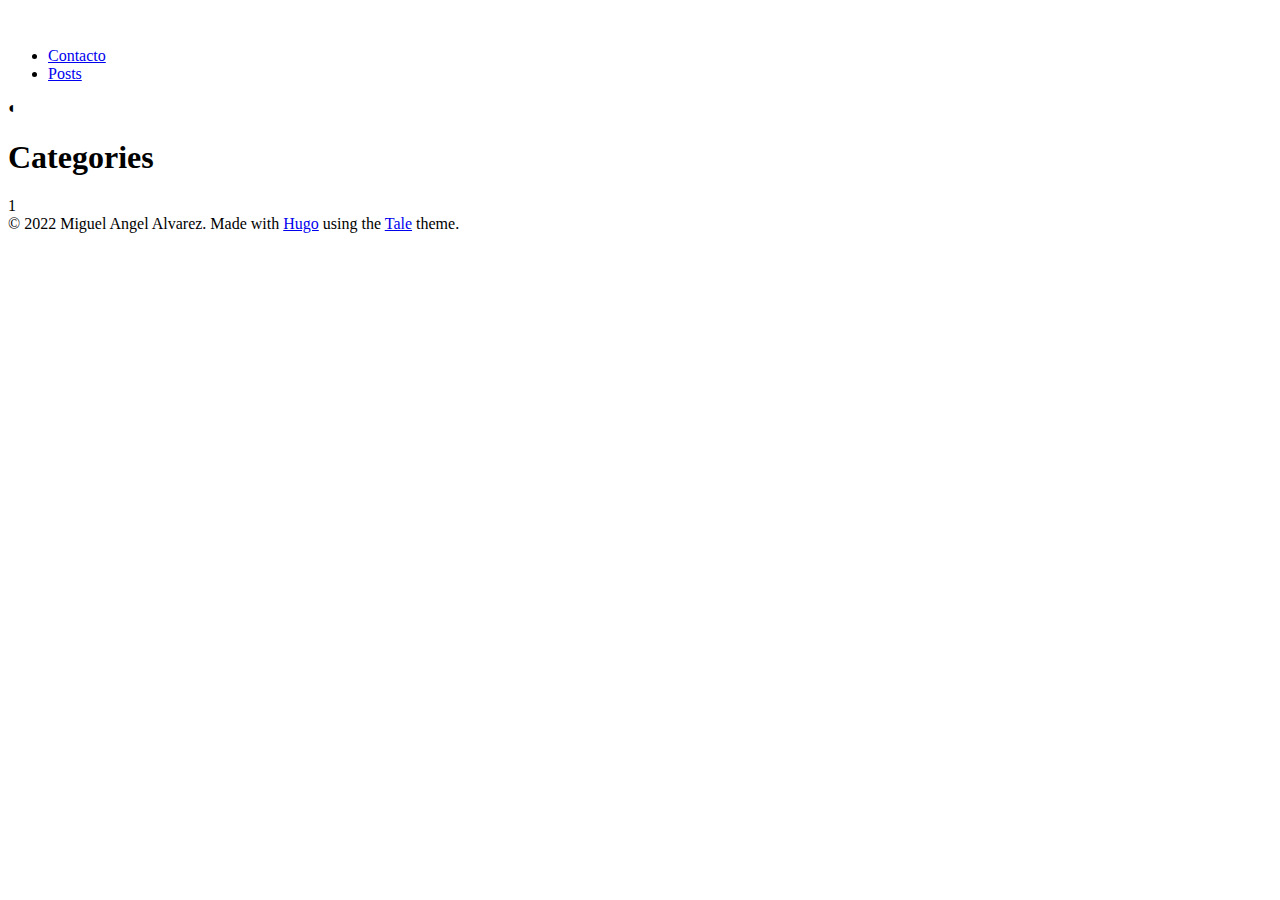
==== public/categories/index.html @ 52b94b4b "Merge branch 'master' of https://github.com/PabloGuerreiro/primeros-pasos-hugo" ====
<!DOCTYPE html>
<html lang="es">
    <head>
		
		
		<meta charset="UTF-8">
		<meta name="viewport" content="width=device-width, initial-scale=1.0">

		<title>Categories &middot; </title>

		
		<link rel="stylesheet" href="/css/style.css">
		<link rel="stylesheet" href="/css/fonts.css">
		
		<link rel="icon" href="/favicon.ico"/>
		<link rel="icon" type="image/png" sizes="32x32" href="/images/favicon-32x32.png">
		<link rel="icon" type="image/png" sizes="16x16" href="/images/favicon-16x16.png">
		<link rel="apple-touch-icon" sizes="180x180" href="/images/apple-touch-icon.png">

		
		<link href="/categories/index.xml" rel="alternate" type="application/rss+xml" title="" />

		<script src="/js/darkmode.js"></script>
	</head>

    <body>
        		<nav class="nav">
			<div class="nav-container">
				<a href="/">
					
						
						<img src="https://www.lapuntanet.com.ar/images/logo.png" alt=>
						<h1 class="nav-title"></h1>
					
				</a>
				<ul>
    
    
        <li>
            <a href="/contacto/">
                
                <span>Contacto</span>
                
            </a>
        </li>
    
        <li>
            <a href="/posts/">
                
                <span>Posts</span>
                
            </a>
        </li>
    
</ul>
			</div>
		</nav>

        <div id="darkModeToggle" onclick="toggleDarkMode()">
  &#9680; 
</div>

        
<main>
    <h1>Categories</h1>
	<div class="catalogue">
        <ul></ul>
	</div>
	
	<div class="pagination"><span>1</span>
	</div>
</main>


        		<footer>
			
			<span>
			&copy; <time datetime="2022-10-09 03:09:02.4904734 -0300 -03 m=&#43;0.233904101">2022</time> Miguel Angel Alvarez. Made with <a href='https://gohugo.io'>Hugo</a> using the <a href='https://github.com/EmielH/tale-hugo/'>Tale</a> theme.
			</span>
		</footer>

    </body>
</html>
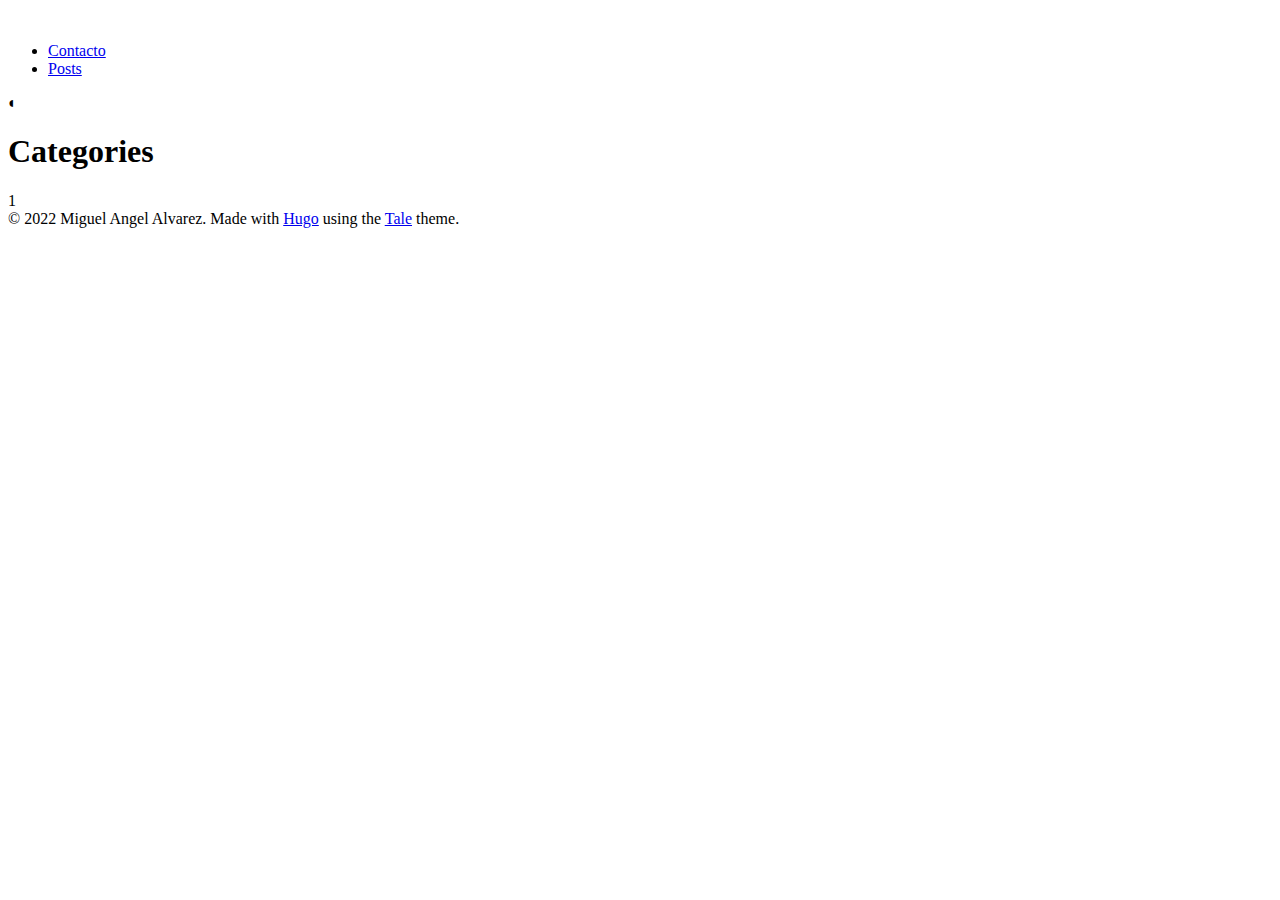
==== commit 7f5c984a: "Update index.html" ====
--- a/public/categories/index.html
+++ b/public/categories/index.html
@@ -11,6 +11,7 @@
 		
 		<link rel="stylesheet" href="/css/style.css">
 		<link rel="stylesheet" href="/css/fonts.css">
+		<link rel="stylesheet" href="/css/estilos.css">
 		
 		<link rel="icon" href="/favicon.ico"/>
 		<link rel="icon" type="image/png" sizes="32x32" href="/images/favicon-32x32.png">
@@ -30,7 +31,7 @@
 					
 						
 						<img src="https://www.lapuntanet.com.ar/images/logo.png" alt=>
-						<h1 class="nav-title"></h1>
+						
 					
 				</a>
 				<ul>
@@ -52,7 +53,7 @@
             </a>
         </li>
     
-</ul>
+</ul> 
 			</div>
 		</nav>
 
@@ -75,7 +76,7 @@
         		<footer>
 			
 			<span>
-			&copy; <time datetime="2022-10-09 03:09:02.4904734 -0300 -03 m=&#43;0.233904101">2022</time> Miguel Angel Alvarez. Made with <a href='https://gohugo.io'>Hugo</a> using the <a href='https://github.com/EmielH/tale-hugo/'>Tale</a> theme.
+			&copy; <time datetime="2022-10-09 11:01:14.7470363 -0300 -03 m=&#43;0.117091801">2022</time> Miguel Angel Alvarez. Made with <a href='https://gohugo.io'>Hugo</a> using the <a href='https://github.com/EmielH/tale-hugo/'>Tale</a> theme.
 			</span>
 		</footer>
 
